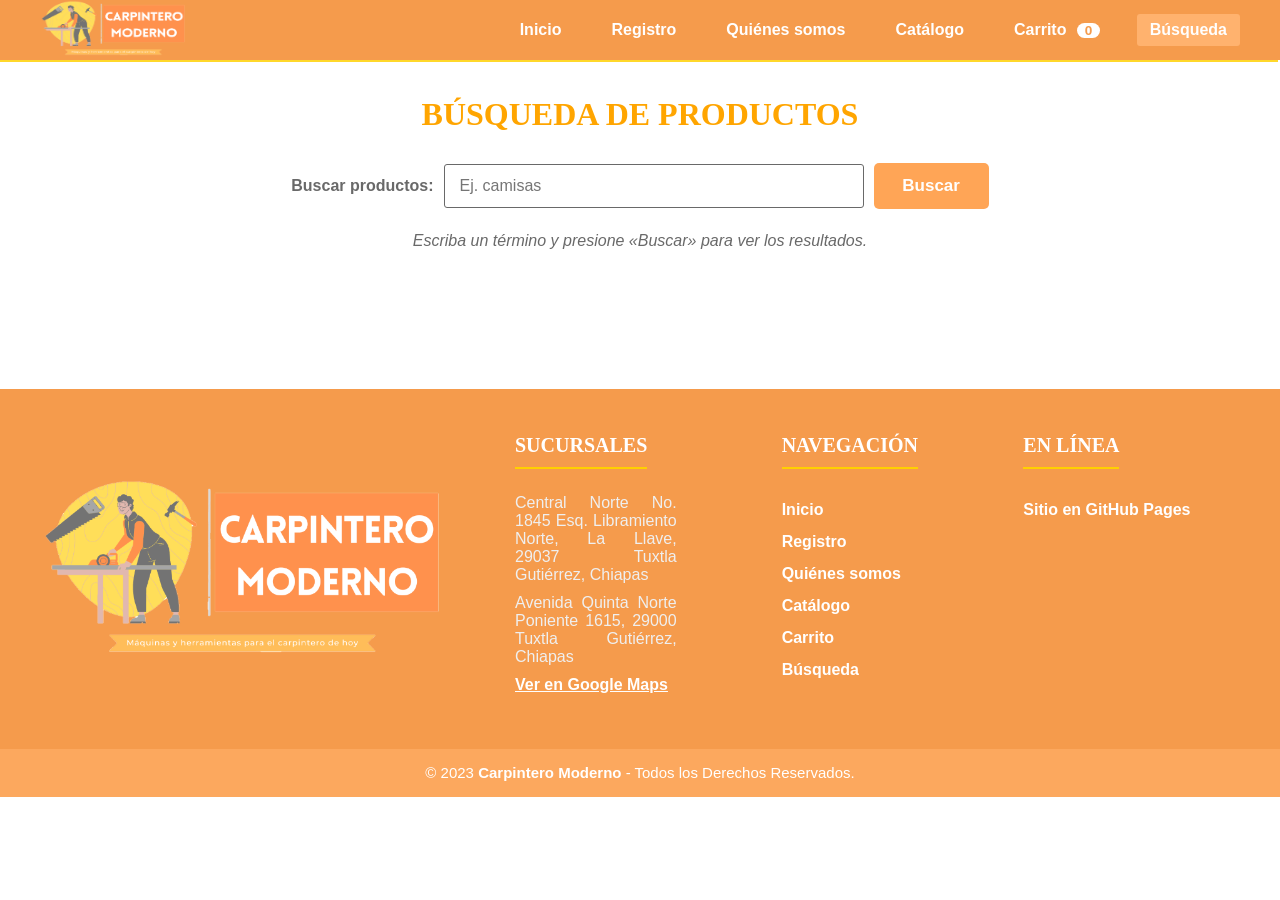
==== pages/busqueda.html @ 1b124518 "Limpieza de código" ====
<!DOCTYPE html>
<html lang="es">

<head>
    <meta charset="UTF-8">
    <meta name="viewport" content="width=device-width, initial-scale=1.0">
    <title>Carpintero Moderno | Búsqueda de productos</title>
    <link rel="icon" href="../assets/img/branding/logo.png">
    <link rel="stylesheet" href="https://cdnjs.cloudflare.com/ajax/libs/font-awesome/6.3.0/css/all.min.css" integrity="sha512-SzlrxWUlpfuzQ+pcUCosxcglQRNAq/DZjVsC0lE40xsADsfeQoEypE+enwcOiGjk/bSuGGKHEyjSoQ1zVisanQ==" crossorigin="anonymous" referrerpolicy="no-referrer" />
    <link rel="stylesheet" href="../assets/css/styles.css">
    <meta name="theme-color" content="rgb(245, 155, 76)">
    <meta name="title" content="Carpintero Moderno">
    <meta name="description" content="Todo en herramientas para el carpintero de hoy">
    <meta property="og:image" content="https://carpinteromoderno.github.io/assets/img/branding/logo-horizontal.png">
</head>

<body>
    <header>
        <nav class="navbar" aria-label="Menú principal">
            <a class="logo" href="../index.html"><img src="../assets/img/branding/logo-letras.png" alt="Logo de Carpintero Moderno" width="144.75" height="56.5"></a>
            <button type="button" class="alternar_btn" aria-label="Abrir o cerrar el menú" aria-expanded="false" aria-controls="menu-principal"><i class="fa-solid fa-bars"></i></button>
            <ul class="links" id="menu-principal">
                <li><a href="../index.html">Inicio</a></li>
                <li><a href="registro.html">Registro</a></li>
                <li><a href="nosotros.html">Quiénes somos</a></li>
                <li><a href="catalogo.html">Catálogo</a></li>
                <li><a href="carrito.html">Carrito <span class="contador-carrito" aria-label="Productos agregados">0</span></a></li>
                <li><a href="busqueda.html" aria-current="page">Búsqueda</a></li>
            </ul>
        </nav>
    </header>

    <main class="cuerpo">
        <h1>BÚSQUEDA DE PRODUCTOS</h1>
        <form class="form-busqueda" id="form-busqueda" role="search" action="#">
            <label for="termino">Buscar productos:</label>
            <input type="search" id="termino" name="termino" placeholder="Ej. camisas" autocomplete="off">
            <button type="submit">Buscar</button>
        </form>
        <section class="resultados" id="resultados" aria-live="polite">
            <p class="nota-demo">Escriba un término y presione «Buscar» para ver los resultados.</p>
        </section>
    </main>

    <footer class="pie_pagina">
        <div class="grupo1">
            <div class="box">
                <figure><a href="../index.html"><img src="../assets/img/branding/logo-letras.png" alt="Logo de Carpintero Moderno"></a></figure>
            </div>
            <div class="box b_posicion">
                <h2>SUCURSALES</h2>
                <p>Central Norte No. 1845 Esq. Libramiento Norte, La Llave, 29037 Tuxtla Gutiérrez, Chiapas</p>
                <p>Avenida Quinta Norte Poniente 1615, 29000 Tuxtla Gutiérrez, Chiapas</p>
                <p><a href="https://www.google.com/maps/search/?api=1&amp;query=Central+Norte+1845+La+Llave+Tuxtla+Gutierrez+Chiapas" target="_blank" rel="noopener noreferrer">Ver en Google Maps</a></p>
            </div>
            <div class="box b_posicion">
                <h2>NAVEGACIÓN</h2>
                <ul>
                        <li><a href="../index.html">Inicio</a></li>
                        <li><a href="registro.html">Registro</a></li>
                        <li><a href="nosotros.html">Quiénes somos</a></li>
                        <li><a href="catalogo.html">Catálogo</a></li>
                        <li><a href="carrito.html">Carrito</a></li>
                        <li><a href="busqueda.html">Búsqueda</a></li>
                </ul>
            </div>
            <div class="box">
                <h2>EN LÍNEA</h2>
                <ul>
                    <li><a href="https://carpinteromoderno.github.io/" target="_blank" rel="noopener noreferrer">Sitio en GitHub Pages</a></li>
                </ul>
            </div>
        </div>
        <div class="grupo2">
            <small>&copy; 2023 <b>Carpintero Moderno</b> - Todos los Derechos Reservados.</small>
        </div>
    </footer>

    <script src="../assets/js/script.js"></script>
</body>

</html>
---- assets/css/styles.css ----
/* ==========================================================================
   styles.css — hoja de estilos única del sitio
   Secciones: 1 Base y navegación · 2 Contenido heredado · 3 Inicio
              4 Catálogo · 5 Registro · 6 Quiénes somos · 7 Carrito · 8 Búsqueda
   ========================================================================== */

/* ---------- 1. Base y navegación ---------- */
*{
    margin: 0;
    padding: 0;
    box-sizing: border-box;
}
body{
    font-family: Arial, Helvetica, sans-serif;
}
a{
    font-family: arial;
    font-weight: bold;
    text-decoration: none;
    color: white;
    font-size: 1rem;
}
.sr-only{
    position: absolute;
    width: 1px;
    height: 1px;
    padding: 0;
    margin: -1px;
    overflow: hidden;
    clip: rect(0, 0, 0, 0);
    white-space: nowrap;
    border: 0;
}
header{
    position: fixed;
    padding: 0 2rem;
    background-color: rgb(245, 155, 76);
    box-shadow: -2px 2px rgb(255, 216, 43);
    width: 100%;
    top: 0;
    z-index: 10;
}
.navbar{
    position: relative;
    width: 100%;
    height: 60px;
    max-width: 1200px;
    margin: 0 auto;
    display: flex;
    align-items: center;
    justify-content: space-between;
}
.navbar .links{
    display: flex;
    gap: 1.5rem;
    list-style: none;
}
.navbar .links a{
    display: block;
    padding: 7px 13px;
    border-radius: 3px;
    transition: 0.5s;
}
.navbar .links a:hover,
.navbar .links a[aria-current="page"]{
    background: rgb(255, 178, 110);
}
.contador-carrito{
    display: inline-block;
    min-width: 1.4rem;
    margin-left: 0.4rem;
    padding: 0 0.4rem;
    border-radius: 999px;
    background: white;
    color: rgb(245, 155, 76);
    font-size: 0.85rem;
    text-align: center;
}
.alternar_btn{
    display: none;
    background: none;
    border: none;
    color: white;
    font-size: 1.5rem;
    cursor: pointer;
}
.accion_btn{
    background-color: rgb(255, 208, 0);
    color: white;
    padding: 0.5rem 1rem;
    border: none;
    outline: none;
    border-radius: 20px;
    font-size: 1rem;
    cursor: pointer;
}
.accion_btn:hover{
    scale: 1.05;
    color: white;
}
@media(max-width: 900px){
    .alternar_btn{
        display: block;
    }
    .navbar .links{
        display: none;
        position: absolute;
        top: 60px;
        right: 0;
        width: 280px;
        flex-direction: column;
        gap: 0;
        padding: 0.5rem;
        background: rgba(255, 255, 255, 0.95);
        backdrop-filter: blur(15px);
        border-radius: 10px;
        box-shadow: 0 1px 3px rgba(0,0,0,0.12), 0 1px 2px rgba(0,0,0,0.24);
    }
    .navbar .links.open{
        display: flex;
    }
    .navbar .links a{
        padding: 0.8rem 1.2rem;
        color: dimgray;
    }
    .navbar .links a:hover,
    .navbar .links a[aria-current="page"]{
        background: rgb(255, 222, 73);
        color: white;
    }
}
@media(max-width: 570px){
    .navbar .links{
        left: 0;
        width: auto;
    }
}
@media(max-width: 620px){
    .nosotros{
        width: 388px;
    }
}
.icono{
    margin-left: 30px;
    transition: transform 0.5s;
}
.ver .icono{
    transform: rotate(180deg);
}

/* ---------- 2. Contenido heredado (tipografía, pie de página) ---------- */
.cuerpo{
    margin: 20px;
    margin-top: 90px;
    padding-bottom: 20px;
    line-height: 1.5;
}
.nosotros{
    float: right;
    border-radius:4px;
	box-shadow:0 1px 3px rgba(0,0,0,0.12), 0 1px 2px rgba(0,0,0,0.24);
    margin: 30px;
}
h1{
    text-align:center;
    font-family:century gothic;
    color:orange;
}
h3{
    font-family:century gothic;
    padding-left:22px;
    color:sandyBrown;
    padding-bottom: 10px;
    text-transform: uppercase;
}
h4{
    font-family:verdana;
    color:white;
}
h5{
    text-align:center;
    font-family:lucida sans;
    color:dimGray;
}
p, dd{
    font-family:arial;
    padding-left:30px;
    padding-right:30px;
    color:DimGray;
    text-align:justify;
}
dl dt{
    font-family:arial;
    font-weight:bold;
    color:DimGray;
    padding-bottom: 5px;
}
.lista{
    margin: 35px;
    margin-top: 0;
}
.lista dl{
    column-count: 2;
    column-width: 300px;
}
.pie_pagina{
    width: 100%;
    background-color: rgb(245, 155, 76);
    margin-bottom: -100px;
}
.pie_pagina .grupo1{
    width: 100%;
    max-width: 1200px;
    margin: auto;
    display: grid;
    grid-template-columns: repeat(4, 1fr);
    grid-gap: 50px;
    padding: 45px 0px;
}
.pie_pagina .grupo1 .b_posicion{
    padding-left: 25px;
}
.pie_pagina .grupo1 .box figure{
    width: 100%;
    height: 100%;
    display: flex;
    justify-content: center;
    align-items: center;
}
.pie_pagina .grupo1 .box figure img{
    width: 400px;
}
.pie_pagina .grupo1 .box h2{
    font-family:verdana;
    color:white;
    margin-bottom: 25px;
    font-size: 20px;
    border-bottom: 2px solid rgb(255, 208, 0);
    padding-bottom: 10px;
    display: inline-block;
}
.pie_pagina .grupo1 .box p{
    color:#efefef;
    margin-bottom: 10px;
    margin-left: -30px;
}
.pie_pagina .grupo1 ul{
    list-style: none;
}
.pie_pagina .grupo1 ul li a{
    line-height: 2;
    transition: all 0.3s ease;
}
.pie_pagina .grupo1 ul li a:hover{
    color: rgb(255, 225, 91);
    padding-left: 6px;
}
.pie_pagina .grupo2{
    background-color: rgb(252, 168, 94);
    padding: 15px 10px;
    text-align: center;
    color: white;
    font-family: 'Lucida Sans', 'Lucida Sans Regular', 'Lucida Grande', 'Lucida Sans Unicode', Geneva, Verdana, sans-serif;
}
.pie_pagina .grupo2 small{
    font-size: 15px;
}
@media screen and (max-width:800px) {
    .pie_pagina .grupo1{
        width: 90%;
        grid-template-columns: repeat(1, 1fr);
        grid-gap: 30px;
        padding: 35px 0px;
    }
    .pie_pagina .grupo1 .b_posicion{
        padding-left: 0px;
    }
}

.pie_pagina .grupo1 .box p a{
    text-decoration: underline;
}
.pie_pagina .grupo1 .box p a:hover{
    color: rgb(255, 225, 91);
}

/* ---------- 3. Inicio ---------- */
.cuerpo_inicio{
    padding: 0;
    margin: 87px 0 25px;
    box-sizing: border-box;
}
.img-slider{
    font-family: 'Poppins', sans-serif;
    display: flex;
    justify-content: center;
    align-items: center;
    position: relative;
    height: 500px;
    top: -22px;
}
.img-slider .slide{
    z-index: 1;
    position: absolute;
    width: 100%;
    clip-path: circle(0% at 0 50%);
}
.img-slider .slide::before{
    content: '';
    position: absolute;
    top: 0;
    left: 0;
    right: 0;
    bottom: 7px;
    background-color: rgba(0, 0, 0, 0.384);
}
.img-slider .slide.active{
    clip-path: circle(150% at 0 50%);
    transition: 2s;
    transition-property: clip-path;
}
.img-slider .slide img{
    z-index: 1;
    width: 100%;
    height: 500px;
    object-fit: cover;
}
.img-slider .slide .info{
    position: absolute;
    top: 0;
    padding: 15px 30px;
}
.img-slider .slide .info h2{
    color: rgb(255, 255, 255);
    font-size: 45px;
    text-transform: uppercase;
    font-weight: 800;
    letter-spacing: 2px;
}
.img-slider .slide .info p{
    color: rgb(255, 255, 255);
    background: rgba(255, 208, 0, 0.438);
    font-size: 16px;
    font-weight: 100;
    width: 60%;
    padding: 10px;
    border-radius: 5px;
}
.img-slider .navigation{
    z-index: 2;
    position: absolute;
    display: flex;
    bottom: 30px;
    left: 50%;
    transform: translateX(-50%);
}
.img-slider .navigation .btn{
    background: rgba(255, 255, 255, 0.5);
    width: 12px;
    height: 12px;
    margin: 10px;
    border-radius: 50%;
    cursor: pointer;
}
.img-slider .navigation .btn.active{
    background: rgb(255, 165, 86);
    box-shadow: 0 0 2px rgba(0, 0, 0, 0.5);
}
@media (max-width: 900px){
	.about{
        margin-top: 25px;
    }
    .about_main{
        gap: 2em;
    }
    .about_icons:last-of-type{
        grid-column: 1/-1;
    }
}
@media (max-width: 820px){
    .img-slider{
        width: 100%;
        height: 375px;
        top: 40px;
        margin-bottom: 120px;
    }
    .img-slider .slide .info{
        padding:  10px 25px;
    }
    .img-slider .slide .info h2{
        font-size: 35px;
    }
    .img-slider .slide .info p{
        width: 70%;
        font-size: 15px;
    }
    .img-slider .navigation{
        bottom: -20px;
    }
    .img-slider .navigation .btn{
        width: 10px;
        height: 10px;
        margin: 8px;
    }
}
@media (max-width: 620px){
    .img-slider{
        width: 100%;
        height: 250px;
        top: 102px;
        margin-bottom: 250px;
    }
    .img-slider .slide .info{
        padding:  10px 20px;
    }
    .img-slider .slide .info h2{
        font-size: 30px;
    }
    .img-slider .slide .info p{
        width: 80%;
        font-size: 15px;
    }
    .img-slider .navigation{
        bottom: -90px;
    }
    .img-slider .navigation .btn{
        width: 8px;
        height: 8px;
        margin: 6px;
    }
}
.about {
    text-align: center;
    margin-bottom: 75px;
}

.subtitle {
    font-size: 35px;
    margin-bottom: 25px;
    font-family: century gothic, sans-serif;
    letter-spacing: 5px;
    color: orange;
}

.about_title{
    color: rgb(73, 73, 73);
}

.about_paragraph {
    line-height: 1.7;
    text-align: center;
}

.about_main {
    padding-top: 50px;
    display: grid;
    width: 90%;
    margin: 0 auto;
    gap: 1em;
    overflow: hidden;
    grid-template-columns: repeat(auto-fit, minmax(260px, auto));
}

.about_icons {
    display: grid;
    gap: 1em;
    justify-items: center;
    width: 270px;
    overflow: hidden;
    margin: 0 auto;
}

.about_icon {
    width: 40px;
}

.descuento-destacado{
    font-size: 18.5px;
}
.destacados{
    margin-bottom: 40px;
}
.lista-destacados{
    list-style: none;
    max-width: 1200px;
    margin: 30px auto 0;
    padding: 0 20px;
    display: grid;
    grid-template-columns: repeat(auto-fit, minmax(240px, 1fr));
    gap: 30px;
}
.lista-destacados li{
    background: white;
    border-radius: 4px;
    overflow: hidden;
    box-shadow: 0 1px 3px rgba(0,0,0,0.12), 0 1px 2px rgba(0,0,0,0.24);
}
.lista-destacados a{
    display: block;
    color: dimgray;
    text-align: center;
    font-family: century gothic, sans-serif;
    font-size: 22px;
}
.lista-destacados img{
    display: block;
    width: 100%;
    height: 200px;
    object-fit: cover;
    transition: transform 0.4s;
}
.lista-destacados a:hover img{
    transform: scale(1.05);
}
.lista-destacados span{
    display: block;
    padding: 15px;
    font-family: century gothic, sans-serif;
}
.lista-destacados a:hover span{
    color: rgb(255, 165, 86);
}

/* ---------- 4. Catálogo ---------- */
.seccion-catalogo{
    scroll-margin-top: 80px;
}
.seccion-catalogo > h2,
.destacados h2{
    font-family: Verdana, Geneva, Tahoma, sans-serif;
    color: orange;
    text-align: center;
    font-size: 30px;
    letter-spacing: 2px;
}
.seccion-catalogo > h2{
    margin-top: 40px;
}
.product img{
    height: 250px;
}
.card .inal_2{
    height: 278px;
}
.card .inal_3{
    height: 277px;
}
.card{
    border-radius: 4px;
    background-color: white;
    box-shadow: 0 1px 3px rgba(0,0,0,0.12), 0 1px 2px rgba(0,0,0,0.24);
    padding: 15px;
    height: auto;
    display: flex;
    flex-direction: column;
    align-items: center;
}
.card p{
    padding: 5px;
}
.card h3{
    text-align: center;
}
.card .precio{
    font-weight: bold;
    font-size: 24px;
}
.card .precio_ant{
    margin-top: -12px;
    margin-bottom: 8px;
}
.card .accion_btn{
    display: block;
    width: 80%;
    text-align: center;
    font-family: arial;
    font-weight: bold;
    font-size: 16px;
    color: white;
}
.card h4{
    color: sandybrown;
    font-family: Arial, Helvetica, sans-serif;
}
.card h4:hover{
    cursor: pointer;
}
.card .mas{
    margin-top: 9px;
    margin-left: -200px;
}
.card .submenu_2{
    list-style: none;
    max-height: 0;
    overflow: hidden;
    margin-top: 6px;
    transition: max-height 0.5s;
}
.card .submenu_2.abierto{
    max-height: 1200px;
}
.card .submenu_2 p{
    border-top: 2px solid sandybrown;
}
.c_productos{
    width: 100%;
    max-width: 1200px;
    margin: auto;
    display: grid;
    grid-template-columns: repeat(3, 1fr);
    grid-gap: 40px;
    padding: 30px 20px 40px;
    justify-content: center;
}
@media(max-width: 975px){
    .c_productos{
        width: 90%;
        grid-template-columns: repeat(2, 1fr);
        grid-gap: 30px;
        padding: 30px 20px;
    }
}
@media(max-width: 630px){
    .c_productos{
        width: 90%;
        grid-template-columns: repeat(1, 1fr);
        grid-gap: 30px;
        padding: 30px 20px;
    }
}

/* ---------- 5. Registro ---------- */
.pagina-auth{
    background-color: #e5ecf9;
}
.auth-contenedor{
    display: flex;
    width: 92%;
    max-width: 1000px;
    min-height: 640px;
    margin: 100px auto 38px;
    box-shadow: 0 0 20px rgba(0, 0, 0, 0.4);
    border-radius: 6px;
    background: white;
}
.auth-info{
    background-image: url(../img/secciones/registro.jpg);
    background-position: center center;
    background-repeat: no-repeat;
    background-size: cover;
    text-align: center;
    padding: 120px 50px;
    width: 45%;
    border-bottom-left-radius: 6px;
    border-top-left-radius: 6px;
}
.auth-info .txt-1{
    color: white;
    text-transform: capitalize;
    font-size: 20px;
    margin-bottom: 25px;
    padding: 0;
    text-align: center;
}
.auth-info h2{
    color: white;
    text-transform: uppercase;
    font-size: 40px;
    margin-bottom: 25px;
}
.auth-info hr{
    width: 55px;
    border: 4px solid white;
    margin: 0 auto 25px;
}
.auth-info .txt-2{
    color: white;
    font-size: 18px;
    padding: 0;
    text-align: center;
}
.auth-form{
    padding: 30px 60px;
    width: 55%;
    text-align: center;
    border-bottom-right-radius: 6px;
    border-top-right-radius: 6px;
}
.auth-form h1{
    color: sandybrown;
    font-size: 30px;
    margin-bottom: 15px;
}
.auth-form .auth-intro{
    font-size: 16px;
    color: dimgray;
    margin-bottom: 20px;
    padding: 0;
    text-align: center;
}
.auth-campo{
    display: flex;
    flex-direction: column;
    text-align: left;
    margin-bottom: 14px;
}
.auth-campo label{
    font-size: 14px;
    font-weight: bold;
    color: dimgray;
    margin-bottom: 4px;
}
.auth-campo input[type="text"],
.auth-campo input[type="email"],
.auth-campo input[type="password"],
.auth-campo input[type="date"],
.auth-campo input[type="tel"]{
    outline: none;
    border-color: rgb(255, 152, 61);
    border-width: 0px 0px 0px 5px;
    border-style: solid;
    padding: 12px 15px;
    background-color: #f9f9f9;
    font-size: 15px;
    color: rgb(88, 88, 88);
}
.auth-campo input:focus{
    background-color: #fff3e6;
}
.auth-campo input:invalid:not(:placeholder-shown){
    border-color: crimson;
}
.auth-terminos{
    display: flex;
    align-items: center;
    gap: 10px;
    text-align: left;
    margin: 18px 0 20px;
    font-size: 14px;
    color: dimgray;
}
.auth-terminos label{
    cursor: pointer;
}
.auth-boton{
    width: 100%;
    background-color: rgb(255, 152, 61);
    padding: 15px;
    border: 0;
    color: white;
    font-size: 18px;
    text-transform: uppercase;
    border-radius: 25px;
    cursor: pointer;
}
.auth-boton:hover:not(:disabled){
    background-color: sandybrown;
}
.auth-boton:disabled{
    opacity: 0.5;
    cursor: not-allowed;
}
@media(max-width: 990px){
    .auth-contenedor{
        max-width: 480px;
    }
    .auth-info{
        display: none;
    }
    .auth-form{
        width: 100%;
        padding: 25px 20px;
    }
}

/* ---------- 6. Quiénes somos ---------- */
.equipo{
    clear: both;
    margin: 20px 35px 0;
}
.tabla-equipo{
    width: 100%;
    border-collapse: collapse;
    margin: 10px 0 20px;
    font-family: Arial, Helvetica, sans-serif;
    color: dimgray;
}
.tabla-equipo caption{
    caption-side: top;
    text-align: left;
    padding-bottom: 8px;
    font-style: italic;
}
.tabla-equipo th,
.tabla-equipo td{
    border: 1px solid rgb(200, 200, 200);
    padding: 10px 14px;
    text-align: left;
}
.tabla-equipo thead th{
    background: rgb(255, 225, 91);
    color: dimgray;
}
.tabla-equipo tbody tr:nth-child(even){
    background: #fff6ea;
}
.boton-ver-mas{
    display: block;
    margin: 0 auto 15px;
    background-color: rgb(255, 165, 86);
    color: white;
    font-size: 17px;
    font-weight: bold;
    padding: 0.8rem 1.8rem;
    border: none;
    border-radius: 5px;
    cursor: pointer;
    transition: all 300ms ease;
}
.boton-ver-mas:hover{
    background-color: rgb(255, 178, 111);
}
.info-adicional{
    border-left: 4px solid rgb(255, 225, 91);
    background: #fffaf1;
    padding: 15px 0;
    margin-bottom: 20px;
}
.info-adicional h3{
    padding-top: 5px;
}

/* ---------- 7. Carrito de compra ---------- */
.aviso-demo{
    text-align: center;
    font-style: italic;
    padding: 0 20px;
}
.compra{
    width: 100%;
    max-width: 1200px;
    margin: 25px auto 0;
    font-family: Arial, Helvetica, sans-serif;
    color: dimgray;
}
.compra .tabla-responsive{
    margin: 30px 0 25px;
}
.compra table{
    margin: auto;
    width: 100%;
    border-collapse: collapse;
    font-family: Arial, Helvetica, sans-serif;
}
.compra thead{
    background: rgb(255, 225, 91);
}
.compra th{
    border: 1px solid rgb(116, 116, 116);
    padding: 8px;
}
.compra td{
    border-bottom: 1px solid rgb(116, 116, 116);
    text-align: center;
    padding: 6px;
}
.compra td img{
    height: 90px;
    object-fit: cover;
}
.compra .cantidad{
    font-family: Arial, Helvetica, sans-serif;
    color: rgb(85, 85, 85);
    border: 1px solid rgb(180, 180, 180);
    border-radius: 3px;
    font-size: 17px;
    width: 80px;
    padding: 4px 10px;
    text-align: center;
}
.compra .cantidad:hover,
.compra .cantidad:focus{
    border: 1px solid dimgray;
}
.compra .borrar-producto{
    background: none;
    border: none;
    color: sandybrown;
    font-size: 30px;
    cursor: pointer;
}
.compra .text-right{
    text-align: right;
    padding-right: 20px;
}
.compra .total{
    color: rgb(255, 171, 15);
    font-size: 18px;
    font-family: 'Segoe UI', Tahoma, Geneva, Verdana, sans-serif;
}
.compra .fila-vacia td{
    padding: 25px;
    font-style: italic;
}
.compra .botones{
    display: flex;
    justify-content: space-between;
    gap: 10px;
    padding: 0 20px;
}
.compraBtn,
.volverBtn{
    padding: 10px 20px;
    font-size: 16px;
    border: none;
    outline: 0px;
    color: white;
    border-radius: 4px;
    cursor: pointer;
    transition: all 300ms ease;
    text-align: center;
    font-family: arial;
    font-weight: bold;
}
.compraBtn{
    background: rgb(255, 200, 60);
}
.compraBtn:hover{
    background: rgb(255, 207, 85);
}
.volverBtn{
    background: sandybrown;
}
.volverBtn:hover{
    background: rgb(255, 178, 111);
}
@media(max-width: 950px){
    .compra .tabla-responsive{
        overflow-x: auto;
    }
}
@media(max-width: 500px){
    .compra .botones{
        flex-direction: column;
    }
}

/* ---------- 8. Búsqueda de productos ---------- */
.form-busqueda{
    display: flex;
    flex-wrap: wrap;
    align-items: center;
    justify-content: center;
    gap: 10px;
    margin: 25px auto 10px;
    padding: 0 20px;
}
.form-busqueda label{
    font-weight: bold;
    color: dimgray;
}
.form-busqueda input[type="search"]{
    width: min(420px, 100%);
    padding: 12px 15px;
    font-size: 16px;
    border: 1px solid dimgray;
    border-radius: 3px;
    outline: 0;
    color: rgb(85, 85, 85);
}
.form-busqueda input[type="search"]:focus{
    border-color: rgb(255, 152, 61);
}
.form-busqueda button{
    background-color: rgb(255, 165, 86);
    color: white;
    font-size: 17px;
    font-weight: bold;
    padding: 0.8rem 1.8rem;
    border: none;
    border-radius: 5px;
    cursor: pointer;
    transition: all 300ms ease;
}
.form-busqueda button:hover{
    background-color: rgb(255, 178, 111);
}
.resultados{
    max-width: 800px;
    margin: 20px auto 0;
    min-height: 120px;
}
.resultados .mensaje-resultados{
    text-align: center;
    font-size: 20px;
    font-weight: bold;
}
.resultados .nota-demo{
    text-align: center;
    font-style: italic;
    padding-top: 0;
}
.lista-resultados{
    list-style: none;
    margin: 15px 30px;
}
.lista-resultados li{
    display: flex;
    flex-wrap: wrap;
    justify-content: space-between;
    align-items: center;
    gap: 10px;
    padding: 14px 18px;
    margin-bottom: 10px;
    background: white;
    border-left: 5px solid rgb(255, 152, 61);
    border-radius: 4px;
    box-shadow: 0 1px 3px rgba(0,0,0,0.12), 0 1px 2px rgba(0,0,0,0.24);
    color: dimgray;
}
.lista-resultados .res-nombre{
    font-weight: bold;
}
.lista-resultados .res-precio{
    color: rgb(255, 171, 15);
    font-weight: bold;
}
.lista-resultados a{
    color: sandybrown;
}
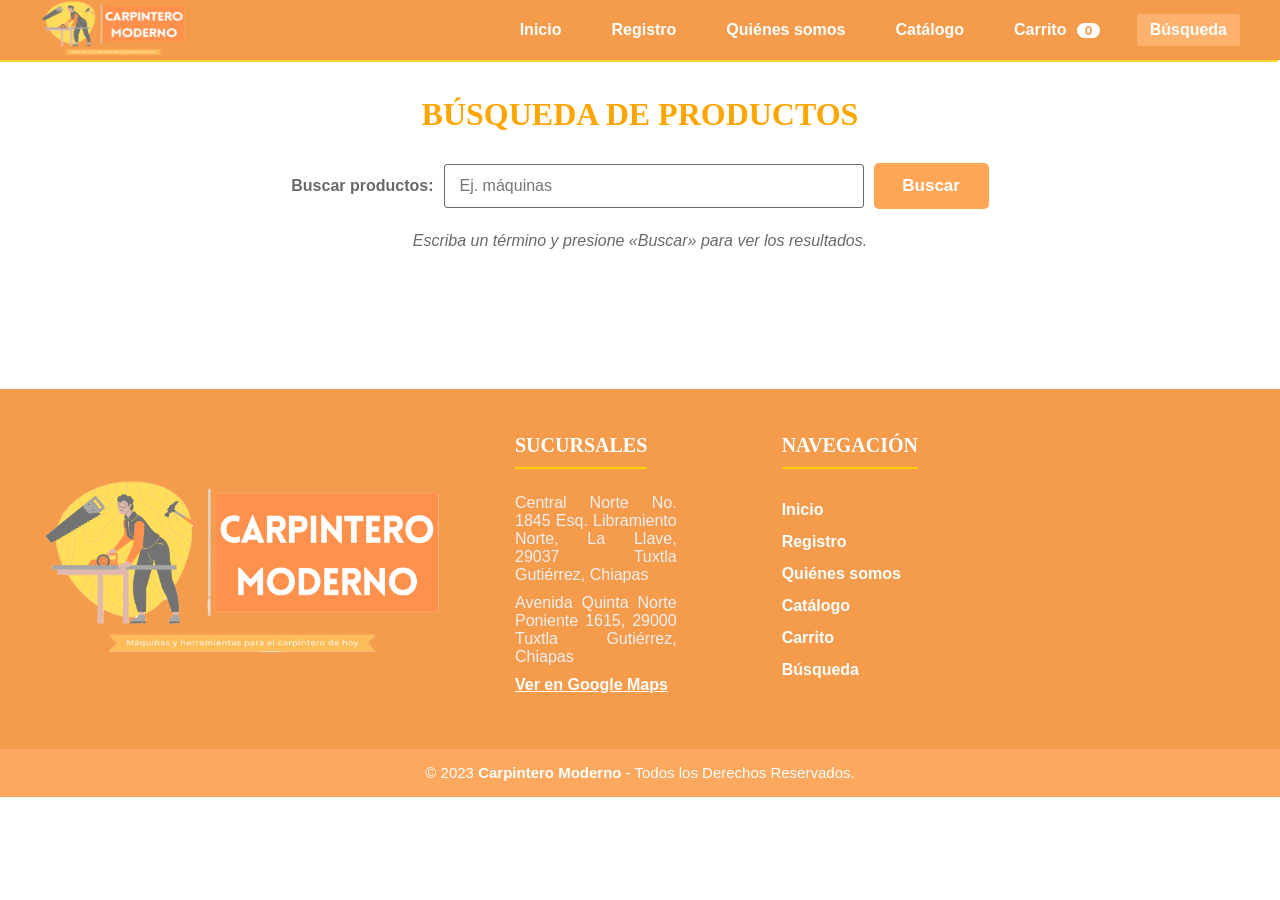
==== commit d1c98b5c: "Sigue la limpieza" ====
--- a/pages/busqueda.html
+++ b/pages/busqueda.html
@@ -34,7 +34,7 @@
         <h1>BÚSQUEDA DE PRODUCTOS</h1>
         <form class="form-busqueda" id="form-busqueda" role="search" action="#">
             <label for="termino">Buscar productos:</label>
-            <input type="search" id="termino" name="termino" placeholder="Ej. camisas" autocomplete="off">
+            <input type="search" id="termino" name="termino" placeholder="Ej. máquinas" autocomplete="off">
             <button type="submit">Buscar</button>
         </form>
         <section class="resultados" id="resultados" aria-live="polite">
@@ -64,12 +64,6 @@
                         <li><a href="busqueda.html">Búsqueda</a></li>
                 </ul>
             </div>
-            <div class="box">
-                <h2>EN LÍNEA</h2>
-                <ul>
-                    <li><a href="https://carpinteromoderno.github.io/" target="_blank" rel="noopener noreferrer">Sitio en GitHub Pages</a></li>
-                </ul>
-            </div>
         </div>
         <div class="grupo2">
             <small>&copy; 2023 <b>Carpintero Moderno</b> - Todos los Derechos Reservados.</small>
--- a/assets/css/styles.css
+++ b/assets/css/styles.css
@@ -1,5 +1,4 @@
 /* ==========================================================================
-   styles.css — hoja de estilos única del sitio
    Secciones: 1 Base y navegación · 2 Contenido heredado · 3 Inicio
               4 Catálogo · 5 Registro · 6 Quiénes somos · 7 Carrito · 8 Búsqueda
    ========================================================================== */
